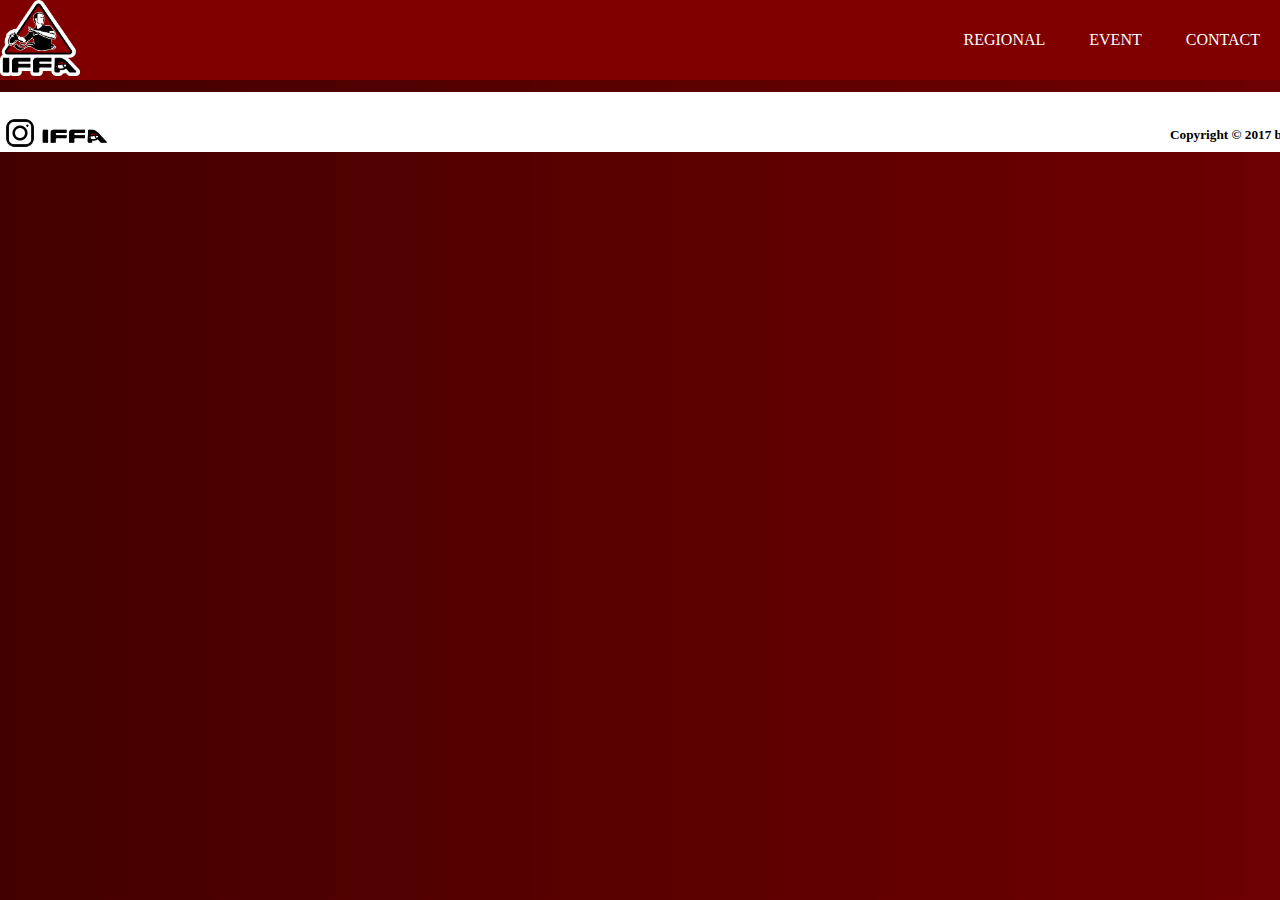
==== jakarta.html @ c12439d9 "menambahkan file index.hmtl" ====
<!DOCTYPE html>
<html>
<head>
	<link rel="stylesheet" type="text/css" href="style.css">
	<title> INDONESIAN FLAG FOOTBALL ASSOCIATION OFFICIAL PAGE! </title>
	<link rel="shortcut icon" href="img/iffa full.png">
	
</head>
<body>

<header>
			<nav>
			<a href="index.html"> <img id="logo" src="img/iffa full.png" width="80px"; /> </a>
				<ul>
					<li class="dropdown" class = "bar" id="regional">REGIONAL
						<div class="dropdown-content">
						<a  href="#">JAKARTA</a>
						<a href="#">BANDUNG</a>
						<a href="#">SURABAYA</a>
						<a  href="#">SEMARANG</a>
						<a href="#">YOGYAKARTA</a>
						<a href="#">MALANG</a>
						<a  href="#">BLITAR</a>
						<a href="">SIDOARJO</a>
						<a href="#">BOGOR</a>
						<a href="#">BEKASI</a>
						</div>


					</li>
					<li href="#" class="dropdown" class="bar">EVENT

						<div class="dropdown-content">
						<a  href="#">MERDEKA BOWL</a>
						<a href="#">NATIONAL FRIENDLY GAME</a>
						<a href="#">COLLEGE BOWL</a>
						</div>
					</li>
						<a href="#"> <li class="bar">CONTACT</li></a>	
				</ul>
			</nav>
		</header>

</body>

<footer>
		
		<h5>Copyright &copy; 2017 by Dorman </h5>	
 		<a href="https://www.instagram.com/iffaofficial/" target="_blank"><img id=insta src="img/insta.png" width="40px";></a> 
 		<img src="img/just iffa.png" id="justiffa">
		
</footer>
</html>
---- style.css ----
html body {

	margin: 0;
	padding: 0;
}

*{

	box-sizing: border;
}




header{
top: 0;
position: fixed;
background-color: maroon;
width: 100%;
z-index: +1;
}

body{
	background-image: url("img/maroon.png") ;	 
}

nav{
	color: white;

}

#intro{

	position: relative;
	top: 100px;
}

#intro2{

	position: relative;
	top: 100px;	
}

#iffa1{
width: 200px;
position: relative;
left: 550px;	
}
.bar {
	margin-top: 5px;
	position: relative;
    display: inline-block;
    cursor: pointer;
}
	
.dropdown{
    position: relative;
    display: inline-block;
}

.dropdown-content{

	display: none;
    position: absolute;
    background-color: maroon;
    min-width: 160px;
    box-shadow: 0px 8px 16px 0px rgba(0,0,0,0.2);
    z-index: 1;
}


.dropdown-content a {
    color: black;
    padding: 12px 16px;
    text-decoration: none;
    display: block;
}

.dropdown-content a:hover {background-color: #f1f1f1}

.dropdown:hover .dropdown-content {
    display: block;
}

.dropdown:hover #bar {
    background-color: #3e8e41;
}

.heading{

	position: relative;
	left: 300px;
	color: white;
}
.heading2{

	position: relative;
	top: 30px;
	left: 600px;
	color: white;
}
#headmv{

	position: relative;
	top: 30px;
	left: 600px;
	color: white;
}

#penjelasan{
	color: white;
	font-size: 14px;
	position: relative;
	left: 300px;


}

#foto1{
	padding: 10px;
	width: 350px;
}

#foto2{
	padding: 10px;
	width: 350px;
}
#foto3{

	width: 350px;
	padding: 10px;
}
.fotos{

	width: 1150px;
	
	position: relative;
	padding: 0;
	top: 30px;
	left: 100px;

	bottom: 30px;
	display: inline-block;

}

footer{

	height: 60px;
	background-color: white;

	position: relative;
	top: 70px;
	
}


#insta{

	position: relative;
	top: 5px;
	float:left;
}
#justiffa{

	width: 70px;
	position:relative;
	top: 20px;	
		
}

#video1{

	position: relative;
	top: 50px;
	left: 435px;
	width: 420px;

}
ul{
	float: right;

}


ul a{

	text-decoration: none;
	color: white;
}



li{
	padding: 10px 20px;
}

h1{

	width: 1000px;
}

h2{

	width: 700px;
}

h5{
	position: relative;
	
	width: 170px;
	color: black;
	left: 1170px;
	
	top: 35px;
	margin-bottom: 0;

}

p{
	
width: 700px;
text-align: center; 
}
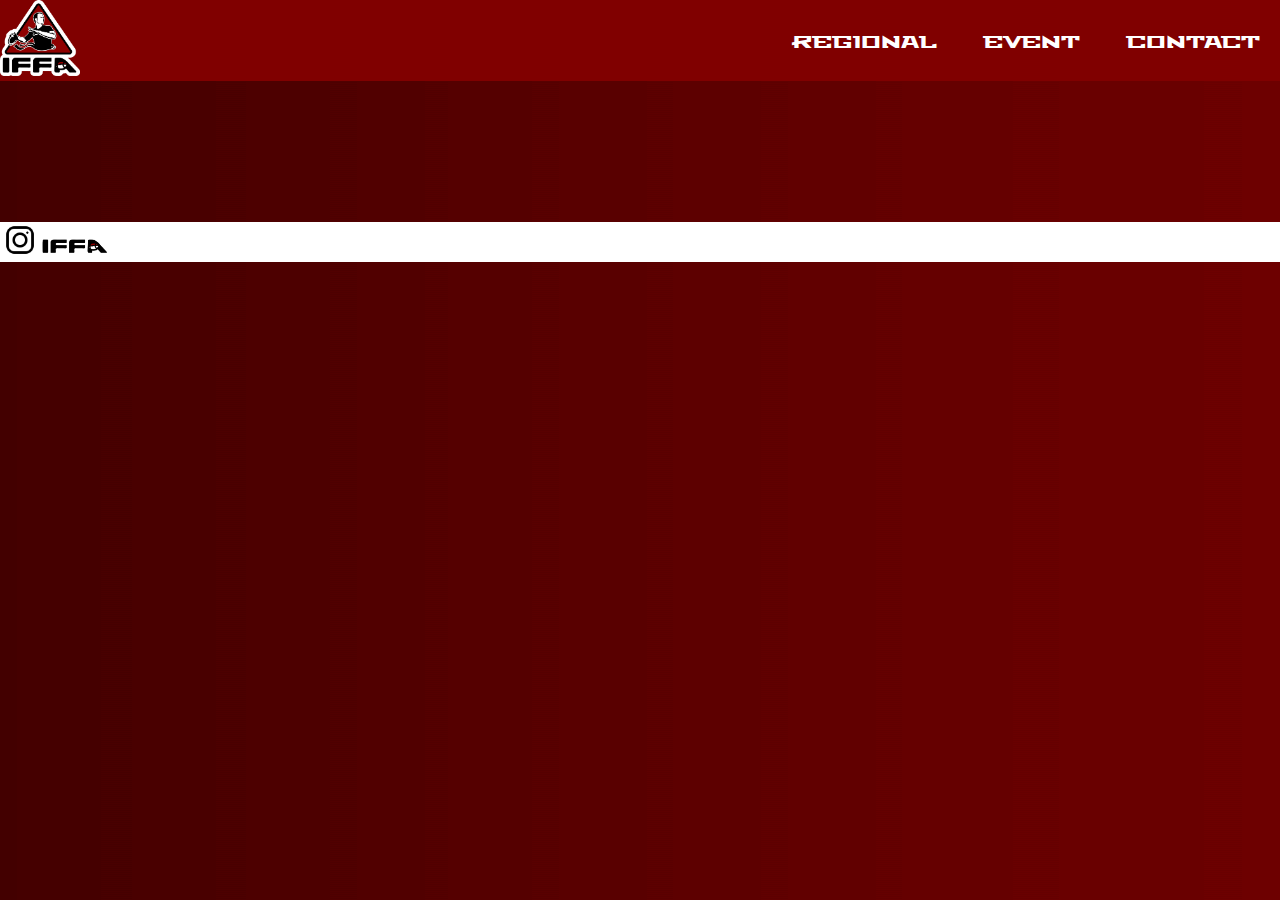
==== commit 7f94fcd6: "updated" ====
--- a/jakarta.html
+++ b/jakarta.html
@@ -1,10 +1,14 @@
 <!DOCTYPE html>
 <html>
 <head>
-	<link rel="stylesheet" type="text/css" href="style.css">
+<link rel="stylesheet" type="text/css" href="style.css">
 	<title> INDONESIAN FLAG FOOTBALL ASSOCIATION OFFICIAL PAGE! </title>
 	<link rel="shortcut icon" href="img/iffa full.png">
-	
+	<link href="https://fonts.googleapis.com/css?family=Stalinist+One" rel="stylesheet"> 
+	<link href="https://fonts.googleapis.com/css?family=Libre+Franklin" rel="stylesheet">
+	<link href="https://fonts.googleapis.com/css?family=Arvo" rel="stylesheet">
+
+
 </head>
 <body>
 
@@ -45,7 +49,7 @@
 
 <footer>
 		
-		<h5>Copyright &copy; 2017 by Dorman </h5>	
+		<h5> &copy; 2017</h5>	
  		<a href="https://www.instagram.com/iffaofficial/" target="_blank"><img id=insta src="img/insta.png" width="40px";></a> 
  		<img src="img/just iffa.png" id="justiffa">
 		
--- a/style.css
+++ b/style.css
@@ -14,12 +14,25 @@
 
 header{
 top: 0;
+
 position: fixed;
 background-color: maroon;
 width: 100%;
 z-index: +1;
 }
 
+footer{
+
+	height: 40px;
+	background-color: white;
+	width: 100%;
+	position: relative;
+	top: 200px;
+	bottom: 0px;
+	
+}
+
+
 body{
 	background-image: url("img/maroon.png") ;	 
 }
@@ -54,6 +67,7 @@
 }
 	
 .dropdown{
+
     position: relative;
     display: inline-block;
 }
@@ -87,9 +101,12 @@
 }
 
 .heading{
-
-	position: relative;
-	left: 300px;
+	font-family: 'Stalinist One', cursive;
+	letter-spacing: 3px;
+	word-spacing: 2px;
+	font-size: 20px;
+	position: relative;
+	left: 250px;
 	color: white;
 }
 .heading2{
@@ -144,29 +161,21 @@
 
 }
 
-footer{
-
-	height: 60px;
-	background-color: white;
-
-	position: relative;
-	top: 70px;
-	
-}
 
 
 #insta{
 
-	position: relative;
-	top: 5px;
+	
+	
+	position: relative;
+	bottom: 18px;
 	float:left;
 }
 #justiffa{
-
+	
 	width: 70px;
 	position:relative;
-	top: 20px;	
-		
+			
 }
 
 #video1{
@@ -178,6 +187,7 @@
 
 }
 ul{
+	font-family: 'Stalinist One', cursive;
 	float: right;
 
 }
@@ -201,24 +211,27 @@
 }
 
 h2{
-
+	font-family: 'Arvo', serif;
+	letter-spacing: 3px;
 	width: 700px;
 }
 
 h5{
 	position: relative;
-	
-	width: 170px;
+
+	
+	width: 45px;
 	color: black;
-	left: 1170px;
-	
-	top: 35px;
+	left: 1300px;
+	
+	top: 20px;
 	margin-bottom: 0;
 
 }
 
 p{
-	
+font-family: 'Libre Franklin', sans-serif;
+word-spacing: 2px;
 width: 700px;
 text-align: center; 
 }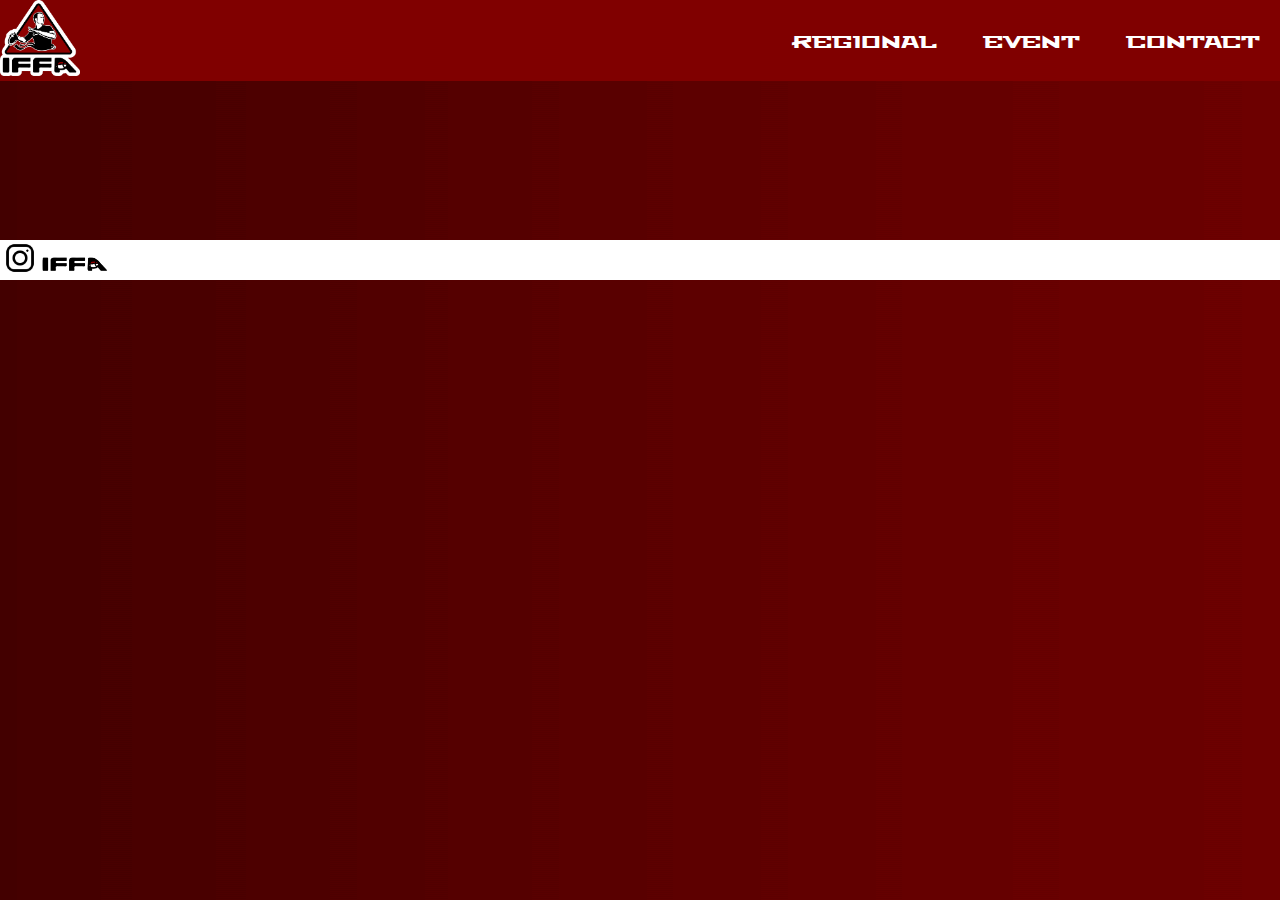
==== commit c3b82ff6: "updated" ====
--- a/jakarta.html
+++ b/jakarta.html
@@ -47,6 +47,8 @@
 
 </body>
 
+still under construction ! will be back soon !
+
 <footer>
 		
 		<h5> &copy; 2017</h5>	
--- a/style.css
+++ b/style.css
@@ -55,6 +55,8 @@
 }
 
 #iffa1{
+
+	border-radius: 100px;
 width: 200px;
 position: relative;
 left: 550px;	
@@ -134,16 +136,19 @@
 }
 
 #foto1{
+	border-radius: 30px;
 	padding: 10px;
 	width: 350px;
 }
 
 #foto2{
+
+	border-radius: 30px;
 	padding: 10px;
 	width: 350px;
 }
 #foto3{
-
+	border-radius: 30px;
 	width: 350px;
 	padding: 10px;
 }
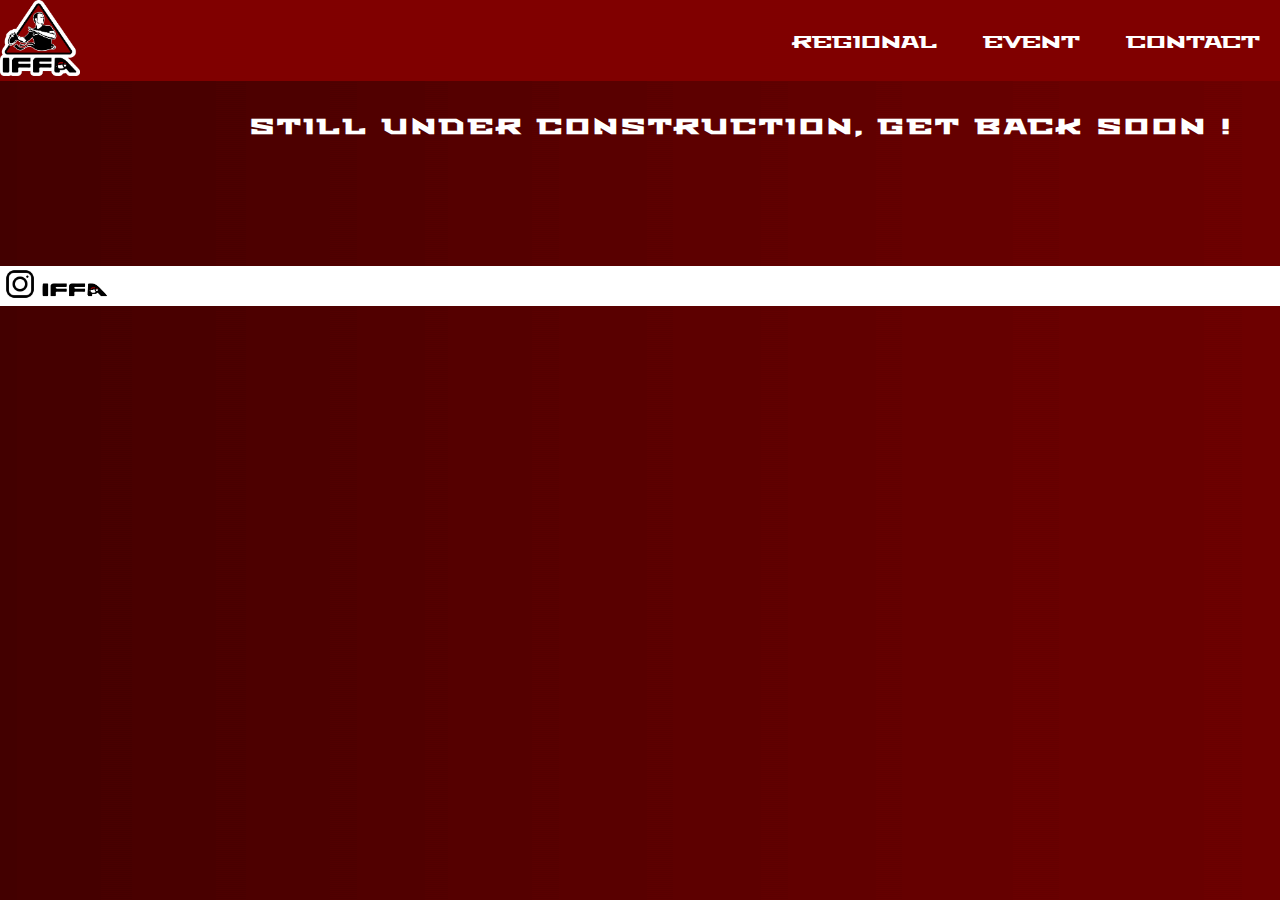
==== commit cfd4fd09: "finnish" ====
--- a/jakarta.html
+++ b/jakarta.html
@@ -2,7 +2,7 @@
 <html>
 <head>
 <link rel="stylesheet" type="text/css" href="style.css">
-	<title> INDONESIAN FLAG FOOTBALL ASSOCIATION OFFICIAL PAGE! </title>
+	<title>Jakarta region </title>
 	<link rel="shortcut icon" href="img/iffa full.png">
 	<link href="https://fonts.googleapis.com/css?family=Stalinist+One" rel="stylesheet"> 
 	<link href="https://fonts.googleapis.com/css?family=Libre+Franklin" rel="stylesheet">
@@ -11,6 +11,8 @@
 
 </head>
 <body>
+
+
 
 <header>
 			<nav>
@@ -44,10 +46,12 @@
 				</ul>
 			</nav>
 		</header>
+	<div id="intro">
+	<h1 class='heading'> STILL UNDER CONSTRUCTION, GET BACK SOON ! </h1>
+	</div>
+
 
 </body>
-
-still under construction ! will be back soon !
 
 <footer>
 		
--- a/style.css
+++ b/style.css
@@ -239,4 +239,245 @@
 word-spacing: 2px;
 width: 700px;
 text-align: center; 
+html body {
+
+	margin: 0;
+	padding: 0;
+}
+
+*{
+
+	box-sizing: border;
+}
+
+
+
+
+header{
+top: 0;
+
+position: fixed;
+background-color: maroon;
+width: 100%;
+z-index: +1;
+}
+
+footer{
+
+	height: 40px;
+	background-color: white;
+	width: 100%;
+	position: relative;
+	top: 200px;
+	bottom: 0px;
+	
+}
+
+
+body{
+	background-image: url("img/maroon.png") ;	 
+}
+
+nav{
+	color: white;
+
+}
+
+#intro{
+
+	position: relative;
+	top: 100px;
+}
+
+#intro2{
+
+	position: relative;
+	top: 100px;	
+}
+
+#iffa1{
+
+	border-radius: 100px;
+width: 200px;
+position: relative;
+left: 550px;	
+}
+.bar {
+	margin-top: 5px;
+	position: relative;
+    display: inline-block;
+    cursor: pointer;
+}
+	
+.dropdown{
+
+    position: relative;
+    display: inline-block;
+}
+
+.dropdown-content{
+
+	display: none;
+    position: absolute;
+    background-color: maroon;
+    min-width: 160px;
+    box-shadow: 0px 8px 16px 0px rgba(0,0,0,0.2);
+    z-index: 1;
+}
+
+
+.dropdown-content a {
+    color: black;
+    padding: 12px 16px;
+    text-decoration: none;
+    display: block;
+}
+
+.dropdown-content a:hover {background-color: #f1f1f1}
+
+.dropdown:hover .dropdown-content {
+    display: block;
+}
+
+.dropdown:hover #bar {
+    background-color: #3e8e41;
+}
+
+.heading{
+	font-family: 'Stalinist One', cursive;
+	letter-spacing: 3px;
+	word-spacing: 2px;
+	font-size: 20px;
+	position: relative;
+	left: 250px;
+	color: white;
+}
+.heading2{
+
+	position: relative;
+	top: 30px;
+	left: 600px;
+	color: white;
+}
+#headmv{
+
+	position: relative;
+	top: 30px;
+	left: 600px;
+	color: white;
+}
+
+#penjelasan{
+	color: white;
+	font-size: 14px;
+	position: relative;
+	left: 300px;
+
+
+}
+
+#foto1{
+	border-radius: 30px;
+	padding: 10px;
+	width: 350px;
+}
+
+#foto2{
+
+	border-radius: 30px;
+	padding: 10px;
+	width: 350px;
+}
+#foto3{
+	border-radius: 30px;
+	width: 350px;
+	padding: 10px;
+}
+.fotos{
+
+	width: 1150px;
+	
+	position: relative;
+	padding: 0;
+	top: 30px;
+	left: 100px;
+
+	bottom: 30px;
+	display: inline-block;
+
+}
+
+
+
+#insta{
+
+	
+	
+	position: relative;
+	bottom: 18px;
+	float:left;
+}
+#justiffa{
+	
+	width: 70px;
+	position:relative;
+			
+}
+
+#video1{
+
+	position: relative;
+	top: 50px;
+	left: 435px;
+	width: 420px;
+
+}
+ul{
+	font-family: 'Stalinist One', cursive;
+	float: right;
+
+}
+
+
+ul a{
+
+	text-decoration: none;
+	color: white;
+}
+
+
+
+li{
+	padding: 10px 20px;
+}
+
+h1{
+
+	width: 1000px;
+}
+
+h2{
+	font-family: 'Arvo', serif;
+	letter-spacing: 3px;
+	width: 700px;
+}
+
+h5{
+	position: relative;
+
+	
+	width: 45px;
+	color: black;
+	left: 1300px;
+	
+	top: 20px;
+	margin-bottom: 0;
+
+}
+
+p{
+font-family: 'Libre Franklin', sans-serif;
+word-spacing: 2px;
+width: 700px;
+text-align: center; 
 }